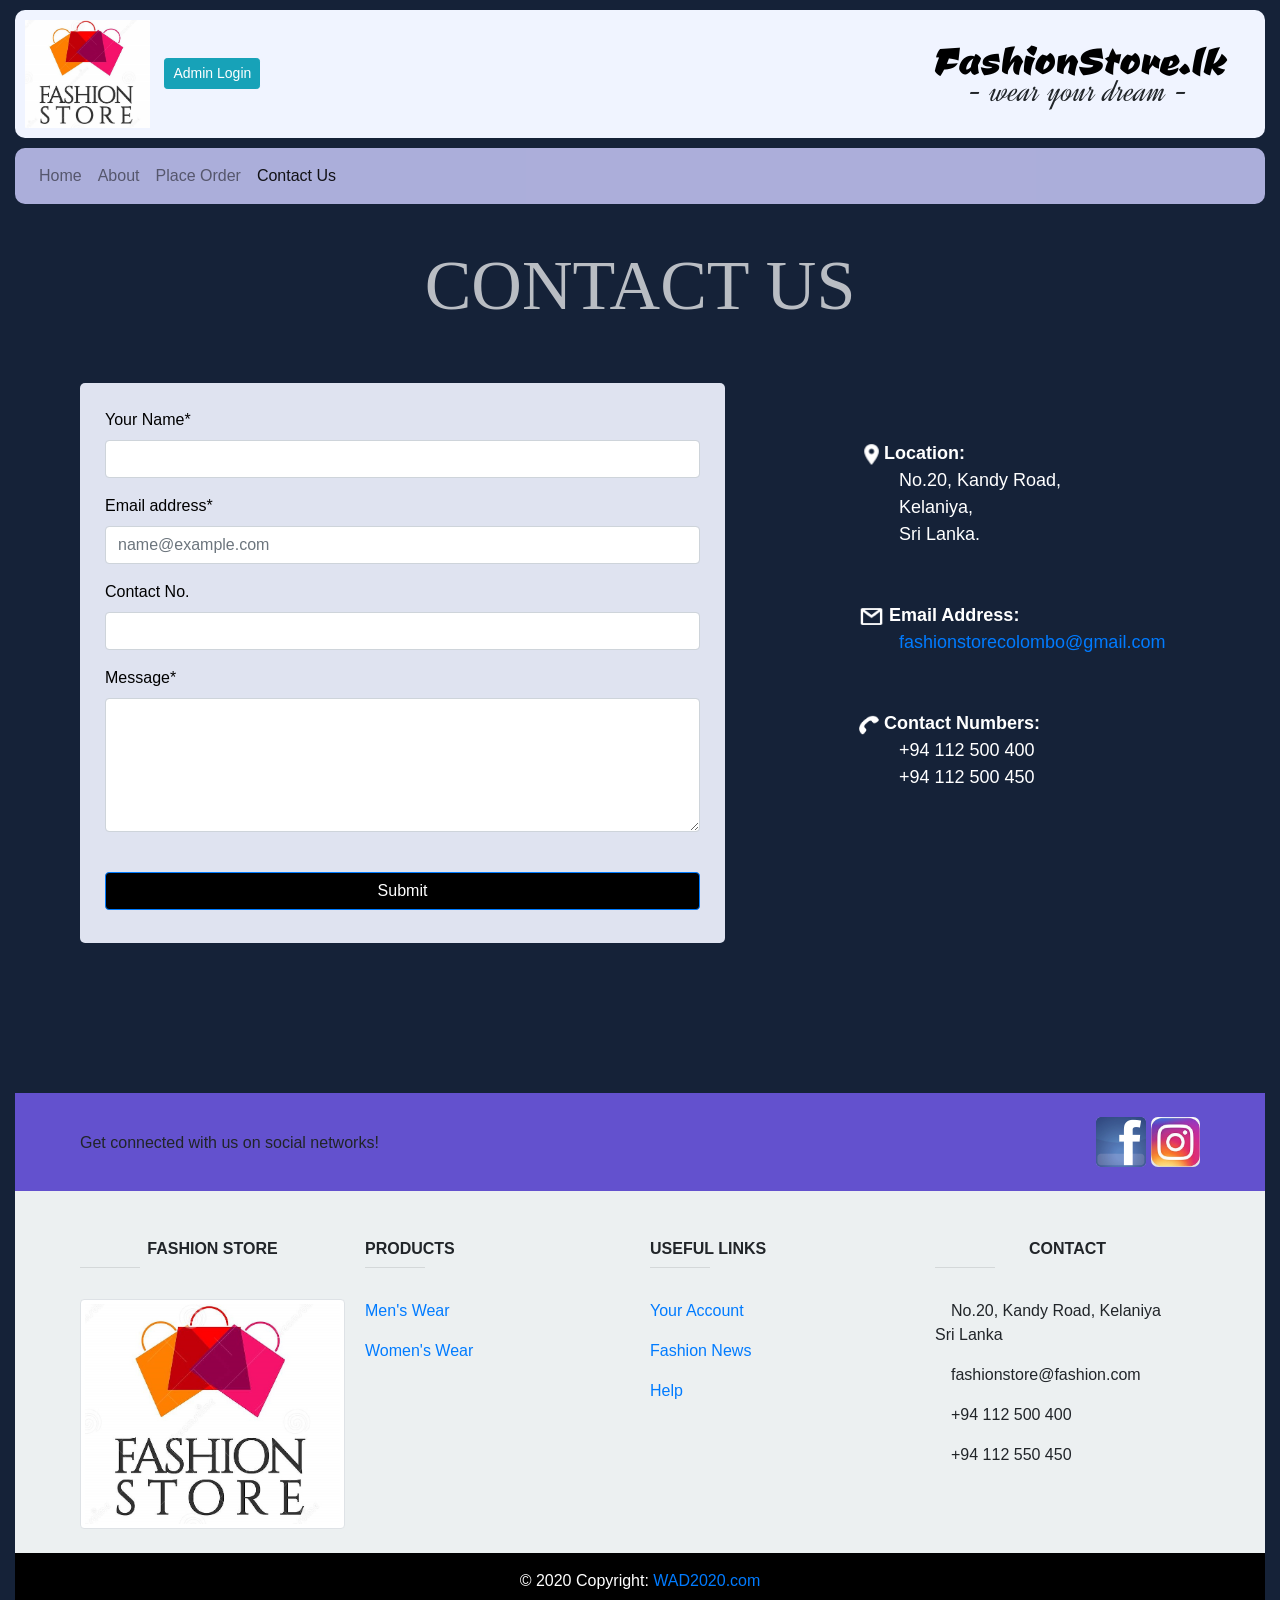
==== ContactUs.html @ 12767853 "Added Inquery PHP" ====
<!doctype html>
<html lang="en">

<head>

    <meta charset="utf-8">
    <meta name="viewport" content="width=device-width, initial-scale=1, shrink-to-fit=no">


    <link rel="stylesheet" type="text/css" href="editedbootstrap.min.css">
    <link rel="stylesheet" type="text/css" href="pageStyle.css">
    <link href='https://fonts.googleapis.com/css?family=Ceviche One' rel='stylesheet'>
    <link href='https://fonts.googleapis.com/css?family=Dynalight' rel='stylesheet'>

    <title>Fashions | Contact Us</title>
    <link rel="icon" type="image/ico" href="logoT.jpg" />

    <style>
        @media only screen and (max-width: 600px) {
            #cInfo{    
                margin-top: 50px;

                padding: 40px;
            }
            #contactH{
                font-size: 30px;
            }

        }
    </style>

</head>



<body>
    <div class="container-fluid">

        <!--------------------------------------------         Header       -------------------------- --------------->


        <div id="header">
            <img src="Logo.jpg" id="logo">
            <!-- Login -->

            <button id="login" type="button" class="btn btn-info btn-sm" data-toggle="modal" data-target="#loginModal">Admin Login</button>

            <!-- Modal -->
            <div id="loginModal" class="modal fade" role="dialog">
                <div class="modal-dialog">

                    <!-- Modal content-->
                    <div class="modal-content">
                        <div class="modal-header">
                            <button type="button" class="close" data-dismiss="modal"></button>
                            <h4 class="modal-title" style="text-align: center;">Login</h4>
                        </div>

                        <form class="modal-body" id="mBody" action="loginCheck.php" method="post" target="_blank">
                            Username : <input id="uname" name="uname" type="text"><br>
                            Password : <input id="pswrd" name="pswrd" type="password">
                            <button type="submit" class="btn btn-info">Enter</button>
                        </form>
                        <div class="modal-footer">
                            <button type="submit" class="btn btn-default" data-dismiss="modal">Close</button>
                        </div>
                    </div>

                </div>
            </div>
            <div id="siteName">
                <h1 id="brand">FashionStore.lk</h1>
                <h4 id="tagline">- wear your dream -</h4>
            </div>

        </div>

        <!----------------------------------------       Navigation Bar       ---------------------------------------------- -->



        <nav class="navbar navbar-expand-lg navbar-light bg-light" id="Navbar" style="  position: -webkit-sticky;position: sticky;top: 0;z-index:+10">

            <button class="navbar-toggler" type="button" data-toggle="collapse" data-target="#navbarNav" aria-controls="navbarNav" aria-expanded="false" aria-label="Toggle navigation">
                <span class="navbar-toggler-icon"></span>
            </button>
            <div class="collapse navbar-collapse" id="navbarNav">
                <ul class="navbar-nav">
                    <li class="nav-item">
                        <a class="nav-link" href="index.html">Home </a>
                    </li>
                    <li class="nav-item">
                        <a class="nav-link" href="AboutUs.html">About</a>
                    </li>  
                    <li class="nav-item">
                        <a class="nav-link" href="#">Place Order</a>
                    </li>                                      
                    <li class="nav-item active">
                        <a class="nav-link" href="#">Contact Us <span class="sr-only">(current)</span></a>
                    </li>
                </ul>
            </div>
        </nav>

        <!-------------------------------------         Body       -------------------------------------------------->

        <div class="container" style="color: white;">

            <h1 id="contactH" style="text-align: center;">CONTACT US</h1>

            <div class="row" style="margin-top: 5%;">
                <div class="col-md-7 col-xs-12" style="color: black">
                    <!-- <form style="background-color: #1d304f; padding:25px; border-radius: 5px;"> -->
                    <form style="background-color: #dfe3f0; padding:25px; border-radius: 5px;" 
                    method="post" enctype="multipart/form-data" action="inquiryAdd.php">

                        <div class="form-group">
                            <label for="name">Your Name*</label>
                            <input type="text" class="form-control" id="name" name="name" required>
                        </div>
                        <div class="form-group">
                            <label for="email">Email address*</label>
                            <input type="email" class="form-control" id="email" name="email" placeholder="name@example.com" required>
                        </div>
                        <div class="form-group">
                            <label for="tel">Contact No.</label>
                            <input type="text" class="form-control" id="tel" name="tel">
                        </div>
                        <div class="form-group">
                            <label for="msg">Message*</label>
                            <textarea class="form-control" id="msg" name="msg" rows="5" required></textarea>
                        </div><br>
                        <button type="submit" name="submit" id="submit" class="btn btn-primary mb-2" style="background-color: black; color: white;  width:100%;">
                            Submit
                        </button>
                    </form>
                </div>
                <div id="cInfo" class="col-md-3 col-xs-12" style=" margin: 5% 5% 10% 10%;">
                    <div style="font-size: 18px;">
                        <img src="images/location.png" width="25px"><b>Location:</b><br>
                        <div style="margin-left:40px;">
                            No.20, Kandy Road, <br>Kelaniya, <br>Sri Lanka.
                        </div><br><br>
                    </div>
                    <div style="font-size: 18px;">
                        <img src="images/email.png" width="25px"><b>  Email Address:</b><br>
                        <div style="margin-left:40px;">
                            <a href="mailto:fashionstorecolombo@gmail.com">
                                fashionstorecolombo@gmail.com
                            </a>
                            
                        </div><br><br>
                    </div>
                    <div style="font-size: 18px;">
                        <img src="images/contactNo.png" width="20px"><b>  Contact Numbers:</b><br>
                        <div style="margin-left:40px;">
                            +94 112 500 400<br>+94 112 500 450
                        </div>
                    </div>
                </div>
            </div>
        </div>



        <!---------------------------------------------    Footer    ------------------------------------------------------->


        <footer id="foot " class="foot " style="height: auto; ">

            <div style="background-color: #6351ce; ">
                <div class="container ">

                    <div class="row py-4 d-flex align-items-center ">
                        <div class="col-md-6 col-lg-5 text-center text-md-left mb-4 mb-md-0 " style="border-radius: 10px; ">
                            <h6 class="mb-0 ">Get connected with us on social networks!</h6>
                        </div>

                        <div class="col-md-6 col-lg-7 text-center text-md-right ">

                            <!-- Social -->
                            <a href="https://www.facebook.com/ " target="_blank ">
                                <img src="fb.jpg " height="50px " style="border-radius: 5px; ">
                            </a>
                            <a href="https://www.instagram.com/ " target="_blank ">
                                <img src="insta.jfif " height="50px " style="border-radius: 7px; ">
                            </a>


                        </div>
                    </div>
                </div>
            </div>


            <div class="container text-center text-md-left mt-5 ">
                <div class="row mt-3 ">
                    <div class="col-xs-12 col-md-3 mx-auto mb-4 ">
                        <h6 class="text-uppercase font-weight-bold " style="text-align: center; "> Fashion Store</h6>
                        <hr class="accent-2 mb-4 mt-0 d-inline-block mx-auto " style="width: 60px; ">
                        <a href="#header ">
                            <img class="img-thumbnail " src="Logo.jpg " width="100% " responsive>
                        </a>


                    </div>

                    <div class="col-xs-12 col-md-3 mx-auto mb-4 ">
                        <h6 class="text-uppercase font-weight-bold ">Products</h6>
                        <hr class="accent-2 mb-4 mt-0 d-inline-block mx-auto " style="width: 60px; ">
                        <p>
                            <a href="#mensWear ">Men's Wear</a>
                        </p>
                        <p>
                            <a href="#womenWear ">Women's Wear</a>
                        </p>
                    </div>

                    <div class="col-xs-12 col-md-3 mx-auto mb-4 ">

                        <!-- Links -->
                        <h6 class="text-uppercase font-weight-bold ">Useful links</h6>
                        <hr class="accent-2 mb-4 mt-0 d-inline-block mx-auto " style="width: 60px; ">
                        <p>
                            <a href="#! ">Your Account</a>
                        </p>
                        <p>
                            <a href="https://colombofashionweek.com/ " target="_blank ">Fashion News</a>
                        </p>
                        <p>
                            <a href="#! ">Help</a>
                        </p>

                    </div>


                    <!-- Contact -->
                    <div class="col-xs-12 col-md-3 mx-auto mb-md-0 mb-4 ">


                        <h6 class="text-uppercase font-weight-bold " style="text-align: center; ">Contact</h6>
                        <hr class="accent-2 mb-4 mt-0 d-inline-block mx-auto " style="width: 60px; ">
                        <p>
                            <i class="mr-3 "></i> No.20, Kandy Road, Kelaniya<br> Sri Lanka</p>
                        <p>
                            <i class="mr-3 "></i> fashionstore@fashion.com</p>
                        <p>
                            <i class="mr-3 "></i> +94 112 500 400</p>
                        <p>
                            <i class="mr-3 "></i> +94 112 550 450</p>

                    </div>
                </div>
            </div>


            <!-- Copyright -->
            <div class="footer-copyright text-center py-3 " style="background-color: black;color: white ">© 2020 Copyright:
                <a href="https://cal.kln.ac.lk/course/view.php?id=6029 " target="_blank "> WAD2020.com</a>
            </div>

        </footer>
    </div>

    <script src="https://ajax.googleapis.com/ajax/libs/jquery/3.5.1/jquery.min.js"></script>
    <script src="https://code.jquery.com/jquery-3.5.1.slim.min.js " integrity="sha384-DfXdz2htPH0lsSSs5nCTpuj/zy4C+OGpamoFVy38MVBnE+IbbVYUew+OrCXaRkfj " crossorigin="anonymous "></script>
    <script src="https://cdn.jsdelivr.net/npm/popper.js@1.16.0/dist/umd/popper.min.js " integrity="sha384-Q6E9RHvbIyZFJoft+2mJbHaEWldlvI9IOYy5n3zV9zzTtmI3UksdQRVvoxMfooAo " crossorigin="anonymous "></script>
    <script src="https://stackpath.bootstrapcdn.com/bootstrap/4.5.0/js/bootstrap.min.js " integrity="sha384-OgVRvuATP1z7JjHLkuOU7Xw704+h835Lr+6QL9UvYjZE3Ipu6Tp75j7Bh/kR0JKI " crossorigin="anonymous "></script>    


</body>

</html>
---- pageStyle.css ----
body{
    background-color: #152238
}

#header {
    width: 100% auto;
    height: auto;
    /*background-color: #f1c40f;*/
    background-color: #f0f4ff;
    margin: 10px auto;
    border-radius: 10px;
    position: relative;
}
#logo {
    width: 10%;
    height: auto;
    margin: 10px;
    z-index: +10px;
}

#Navbar{
    background-color: #ceceffd0!important;
    
}


h1{
    color: white;
    opacity: 0.7;
    margin:40px;
    font-family: 'Kaushan Script';font-size: 70px;
}

#siteName{
    
    position: absolute;
    top: 40%;
    -ms-transform: translateY(-50%);
    transform: translateY(-50%);
    right: 40px;    
}
#brand{
    color: black;
    opacity: 1;
    margin: 0;
    font-family: 'Ceviche One';
    font-size: 50px;
}

#tagline{
    font-family: 'Dynalight';
    font-size: 35px;
    text-align: center;
    margin: -20px;
}

@media only screen and (max-width: 600px) {
    #siteName{    
        
        top: 50%;
        right: 15px;    
    }
    #brand{
        font-size: 25px;        
    }
    
    #tagline{
        font-size: 10px;
        margin: -5px;
    }
}


.itemCode {
    background-color: yellow;
    margin-top: 10px;
    width: 80%;
}

#img {
    width: 100%;
    height: auto;
    position: absolute;
}

#con {
    padding-left: 100px;
    margin-top: 20px;
}

.cardT {
    background-color: hsl(0, 0%, 100%, 0.5);
    padding: 5px 10px 5px 10px;
    border-radius: 5px;
    font-family: 'Inknut Antiqua';font-size: 15px;
}

.cardStyle {
    width: 100%;
    margin: 10px;
    padding: 10px
}

.cardStyle:hover {
    box-shadow: 0 4px 8px 0 rgba(255, 255, 255, 0.3), 0 6px 20px 0 rgba(255, 255, 255, 0.1);
}

.modalBody {
    position: absolute;
    right: 20px;
    top: 40%;
    background-color: hsl(0, 0%, 100%, 0.4);
    padding: 10px;
    border-radius: 20px;
}

.modalBody:hover {
    box-shadow: 0 4px 8px 0 rgba(0, 0, 0, 0.4), 0 6px 20px 0 rgba(0, 0, 0, 0.3);
    background-color: hsl(0, 0%, 100%, 0.7);
}

.productImg {
    position: relative;
    border-radius: 10px;
}

.productImg:hover {
    box-shadow: 5px 10px 8px hsl(0, 0%, 100%, 0.5);
    border: 2px solid #5cace2;
    transition-duration: 2s;
}

.productDetails {
    position: absolute;
    bottom: 10px;
    left: 35%;
    text-align: center;
}

.cardImage {
    height: 300px;
}

.price {
    position: absolute;
    right: 10px;
    top: 50px;
    background-color: hsl(60, 100%, 50%, 0.7);
    border-radius: 200px;
    padding: 10px;
    margin: 5px;
    display: none;
}

#goTop {
    position: fixed;
    right: 50px;
    bottom: 20px;
    background-color: white;
}

.foot {
    height: 400px;
    background-color: #ecf0f1;
    border-radius: 10px;
    margin-top: 150px;
}
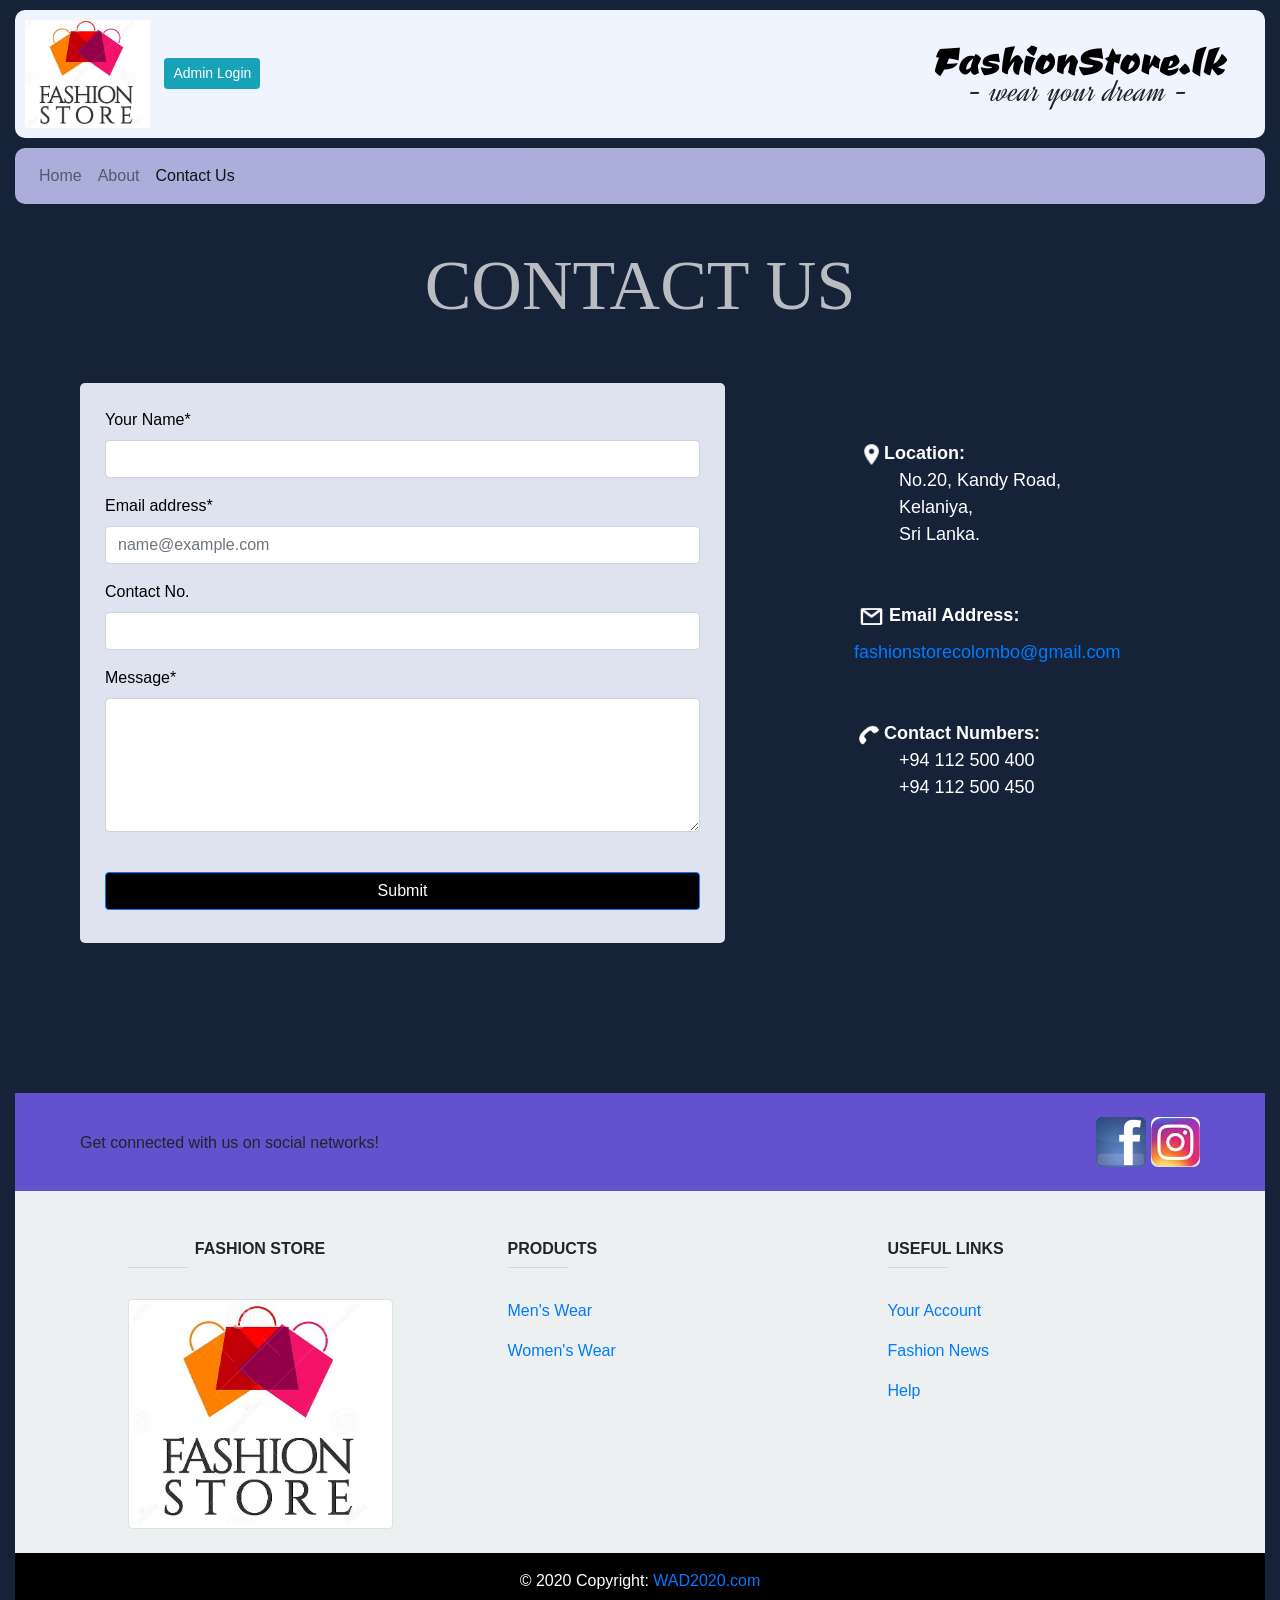
==== commit dece2a7c: "Modified" ====
--- a/ContactUs.html
+++ b/ContactUs.html
@@ -12,20 +12,18 @@
     <link href='https://fonts.googleapis.com/css?family=Ceviche One' rel='stylesheet'>
     <link href='https://fonts.googleapis.com/css?family=Dynalight' rel='stylesheet'>
 
-    <title>Fashions | Contact Us</title>
+    <title>FS | Contact Us</title>
     <link rel="icon" type="image/ico" href="logoT.jpg" />
 
     <style>
         @media only screen and (max-width: 600px) {
-            #cInfo{    
-                margin-top: 50px;
-
-                padding: 40px;
+            #cInfo {
+                margin: 50px 10px 10px 10px;
+                padding: 30px;
             }
-            #contactH{
+            #contactH {
                 font-size: 30px;
             }
-
         }
     </style>
 
@@ -57,8 +55,7 @@
                         </div>
 
                         <form class="modal-body" id="mBody" action="loginCheck.php" method="post" target="_blank">
-                            Username : <input id="uname" name="uname" type="text"><br>
-                            Password : <input id="pswrd" name="pswrd" type="password">
+                            Username : <input id="uname" name="uname" type="text"><br> Password : <input id="pswrd" name="pswrd" type="password">
                             <button type="submit" class="btn btn-info">Enter</button>
                         </form>
                         <div class="modal-footer">
@@ -91,10 +88,7 @@
                     </li>
                     <li class="nav-item">
                         <a class="nav-link" href="AboutUs.html">About</a>
-                    </li>  
-                    <li class="nav-item">
-                        <a class="nav-link" href="#">Place Order</a>
-                    </li>                                      
+                    </li>
                     <li class="nav-item active">
                         <a class="nav-link" href="#">Contact Us <span class="sr-only">(current)</span></a>
                     </li>
@@ -111,8 +105,7 @@
             <div class="row" style="margin-top: 5%;">
                 <div class="col-md-7 col-xs-12" style="color: black">
                     <!-- <form style="background-color: #1d304f; padding:25px; border-radius: 5px;"> -->
-                    <form style="background-color: #dfe3f0; padding:25px; border-radius: 5px;" 
-                    method="post" enctype="multipart/form-data" action="inquiryAdd.php">
+                    <form style="background-color: #dfe3f0; padding:25px; border-radius: 5px;" method="post" enctype="multipart/form-data" action="inquiryAdd.php">
 
                         <div class="form-group">
                             <label for="name">Your Name*</label>
@@ -144,11 +137,11 @@
                     </div>
                     <div style="font-size: 18px;">
                         <img src="images/email.png" width="25px"><b>  Email Address:</b><br>
-                        <div style="margin-left:40px;">
+                        <div style="margin:10px 10px 0 -5px;">
                             <a href="mailto:fashionstorecolombo@gmail.com">
                                 fashionstorecolombo@gmail.com
                             </a>
-                            
+
                         </div><br><br>
                     </div>
                     <div style="font-size: 18px;">
@@ -235,7 +228,7 @@
 
 
                     <!-- Contact -->
-                    <div class="col-xs-12 col-md-3 mx-auto mb-md-0 mb-4 ">
+                    <!-- <div class="col-xs-12 col-md-3 mx-auto mb-md-0 mb-4 ">
 
 
                         <h6 class="text-uppercase font-weight-bold " style="text-align: center; ">Contact</h6>
@@ -249,7 +242,7 @@
                         <p>
                             <i class="mr-3 "></i> +94 112 550 450</p>
 
-                    </div>
+                    </div> -->
                 </div>
             </div>
 
@@ -265,7 +258,7 @@
     <script src="https://ajax.googleapis.com/ajax/libs/jquery/3.5.1/jquery.min.js"></script>
     <script src="https://code.jquery.com/jquery-3.5.1.slim.min.js " integrity="sha384-DfXdz2htPH0lsSSs5nCTpuj/zy4C+OGpamoFVy38MVBnE+IbbVYUew+OrCXaRkfj " crossorigin="anonymous "></script>
     <script src="https://cdn.jsdelivr.net/npm/popper.js@1.16.0/dist/umd/popper.min.js " integrity="sha384-Q6E9RHvbIyZFJoft+2mJbHaEWldlvI9IOYy5n3zV9zzTtmI3UksdQRVvoxMfooAo " crossorigin="anonymous "></script>
-    <script src="https://stackpath.bootstrapcdn.com/bootstrap/4.5.0/js/bootstrap.min.js " integrity="sha384-OgVRvuATP1z7JjHLkuOU7Xw704+h835Lr+6QL9UvYjZE3Ipu6Tp75j7Bh/kR0JKI " crossorigin="anonymous "></script>    
+    <script src="https://stackpath.bootstrapcdn.com/bootstrap/4.5.0/js/bootstrap.min.js " integrity="sha384-OgVRvuATP1z7JjHLkuOU7Xw704+h835Lr+6QL9UvYjZE3Ipu6Tp75j7Bh/kR0JKI " crossorigin="anonymous "></script>
 
 
 </body>
--- a/pageStyle.css
+++ b/pageStyle.css
@@ -1,4 +1,4 @@
-body{
+body {
     background-color: #152238
 }
 
@@ -11,6 +11,7 @@
     border-radius: 10px;
     position: relative;
 }
+
 #logo {
     width: 10%;
     height: auto;
@@ -18,28 +19,27 @@
     z-index: +10px;
 }
 
-#Navbar{
+#Navbar {
     background-color: #ceceffd0!important;
-    
 }
 
-
-h1{
+h1 {
     color: white;
     opacity: 0.7;
-    margin:40px;
-    font-family: 'Kaushan Script';font-size: 70px;
+    margin: 40px;
+    font-family: 'Kaushan Script';
+    font-size: 70px;
 }
 
-#siteName{
-    
+#siteName {
     position: absolute;
     top: 40%;
     -ms-transform: translateY(-50%);
     transform: translateY(-50%);
-    right: 40px;    
+    right: 40px;
 }
-#brand{
+
+#brand {
     color: black;
     opacity: 1;
     margin: 0;
@@ -47,7 +47,7 @@
     font-size: 50px;
 }
 
-#tagline{
+#tagline {
     font-family: 'Dynalight';
     font-size: 35px;
     text-align: center;
@@ -55,21 +55,18 @@
 }
 
 @media only screen and (max-width: 600px) {
-    #siteName{    
-        
+    #siteName {
         top: 50%;
-        right: 15px;    
+        right: 15px;
     }
-    #brand{
-        font-size: 25px;        
+    #brand {
+        font-size: 25px;
     }
-    
-    #tagline{
-        font-size: 10px;
+    #tagline {
+        font-size: 20px;
         margin: -5px;
     }
 }
-
 
 .itemCode {
     background-color: yellow;
@@ -92,7 +89,8 @@
     background-color: hsl(0, 0%, 100%, 0.5);
     padding: 5px 10px 5px 10px;
     border-radius: 5px;
-    font-family: 'Inknut Antiqua';font-size: 15px;
+    font-family: 'Inknut Antiqua';
+    font-size: 15px;
 }
 
 .cardStyle {
